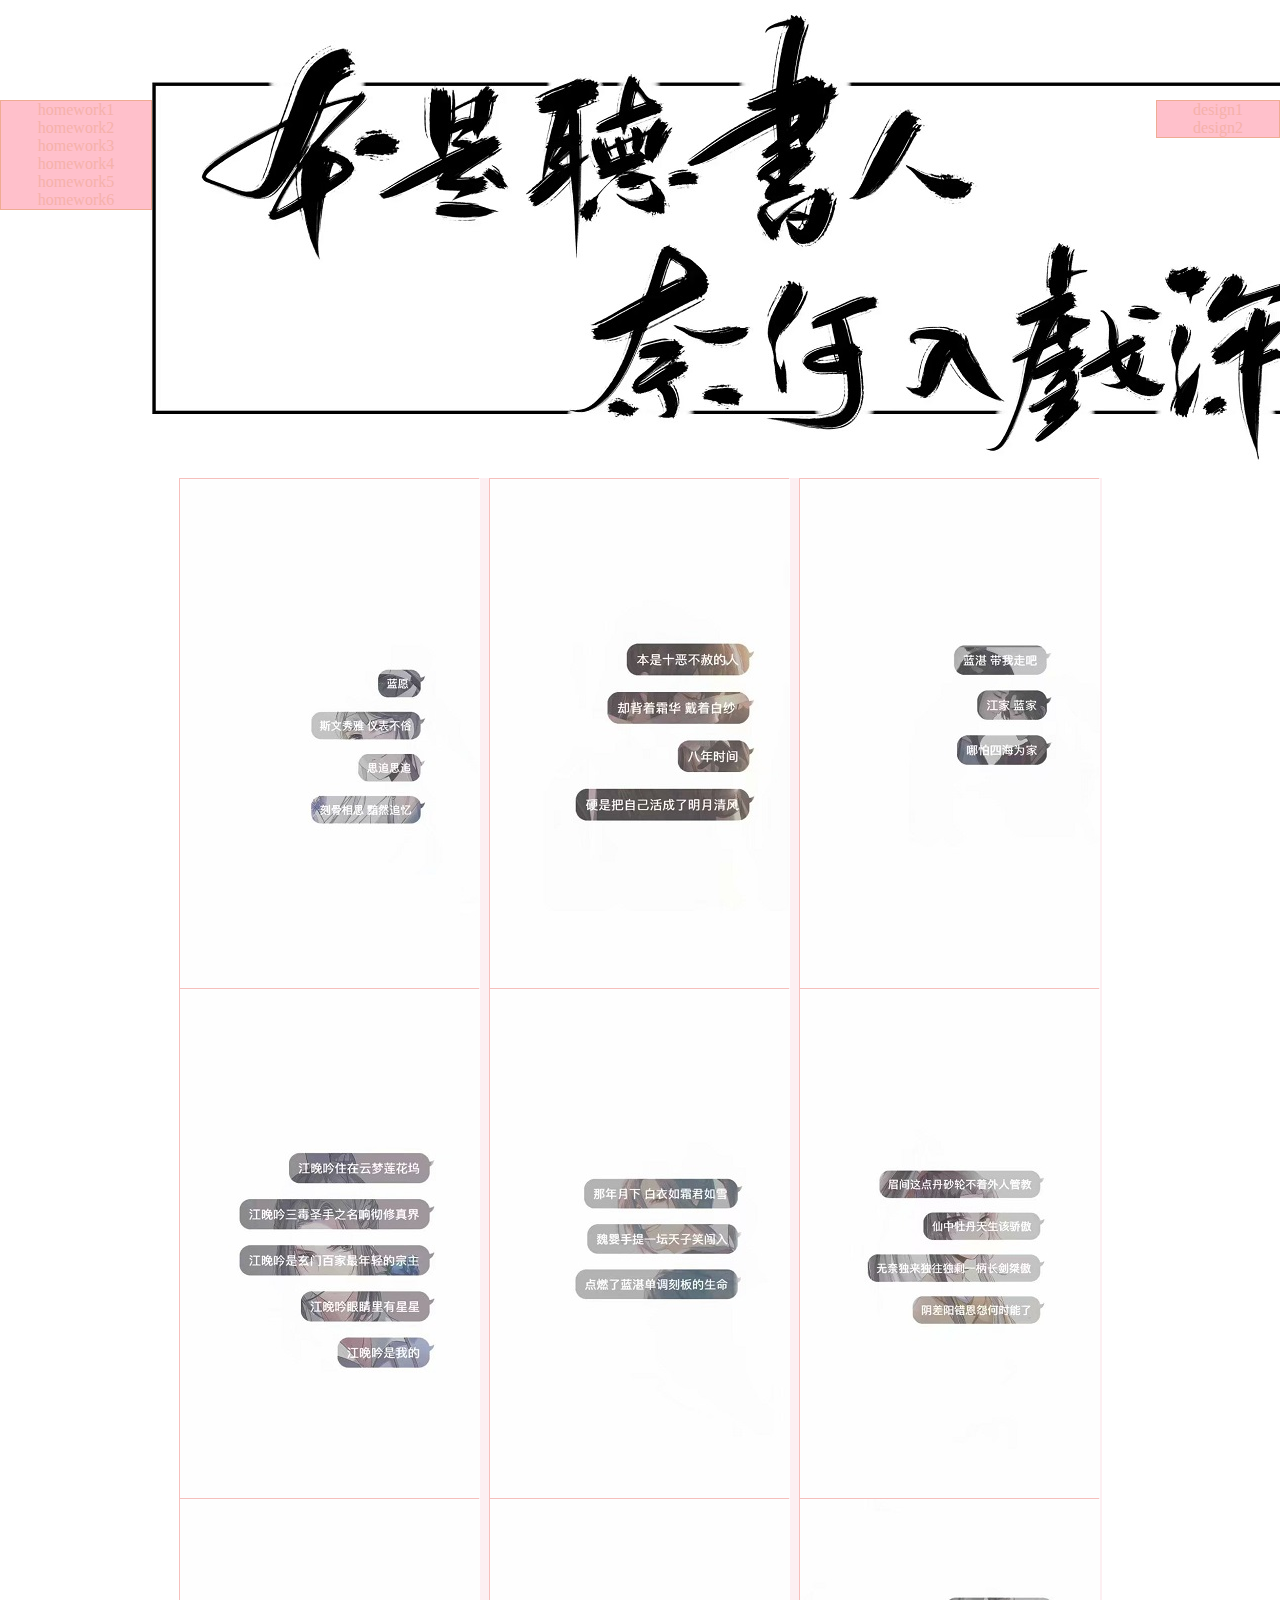
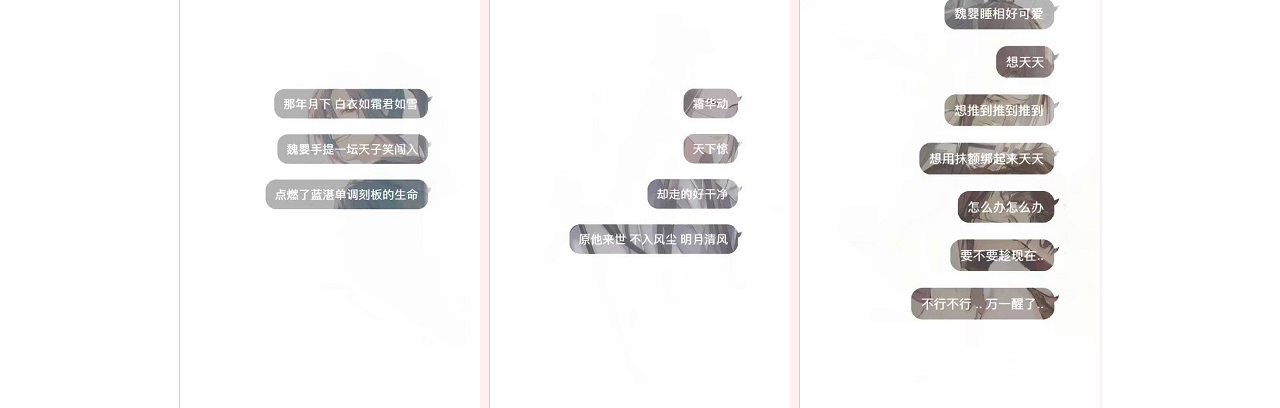
==== index.html @ dd4f1051 "homework" ====
<!DOCTYPE html>
<html lang="en">
<head>
    <meta charset="UTF-8">
    <link href="images/index-icon.png" rel="shortcut icon" type="image/vnd.microsoft.icon">
    <meta name="viewport" content="width=device-width, initial-scale=1.0">
    <meta http-equiv="X-UA-Compatible" content="ie=edge">
    <title>ccqe zone</title>
    <style>
        *{margin: 0;padding: 0}
        .container{
            width: 923px;
            margin-left: auto;
            margin-right: auto;
            overflow: hidden;
            background: #fdeff2;
         }
        .container>div{
            width: 300px;
            height: 510px;
            box-sizing: border-box;
            border: 1px solid #f6bfbc;
            float: left;
        }
        .container>div:not(:last-child){
            margin-right:10px;
        }
        .menu-one{
            position: fixed;
            top: 100px;
            left: 0px;
            width: 150px;
            border: 1px solid#efab93 ;
            text-align: center;
            background: pink;
            list-style:none;
        }
        .menu-two{
            position: fixed;
            top: 100px;
            right: 0px;
            width: 122px;
            border: 1px solid#efab93 ;
            text-align: center;
            background: pink;
            list-style:none;
        }
        a{
            color: #f5b1aa;
            text-decoration: none;
        }
    </style>
</head>
<body>
    <div>
        <img src="images/title.jpg" alt="">
    </div>
    <div class="container">
        <div><img src="images/md1.jpg" alt=""></div>
        <div><img src="images/md2.jpg" alt=""></div>
        <div><img src="images/md3.jpg" alt=""></div>
    </div>
    <div class="container">
        <div><img src="images/md4.jpg" alt=""></div>
        <div><img src="images/md5.jpg" alt=""></div>
        <div><img src="images/md6.jpg" alt=""></div>
    </div>
    <div class="container">
            <div><img src="images/md7.jpg" alt=""></div>
            <div><img src="images/md8.jpg" alt=""></div>
            <div><img src="images/md9.jpg" alt=""></div>
        </div>
    <ul class="menu-one">
        <li><a href="html/homework1.html">homework1</a></li>
        <li><a href="html/homework2.html">homework2</a></li>
        <li><a href="html/homework3.html">homework3</a></li>
        <li><a href="html/homework4.html">homework4</a></li>
        <li><a href="html/homework5.html">homework5</a></li>
        <li><a href="html/homework6.html">homework6</a></li>
    </ul>
    <ul class="menu-two">
        <li><a href="design1.html">design1</a></li>
        <li><a href="design2.html">design2</li>
    </ul>
</body>
</html>
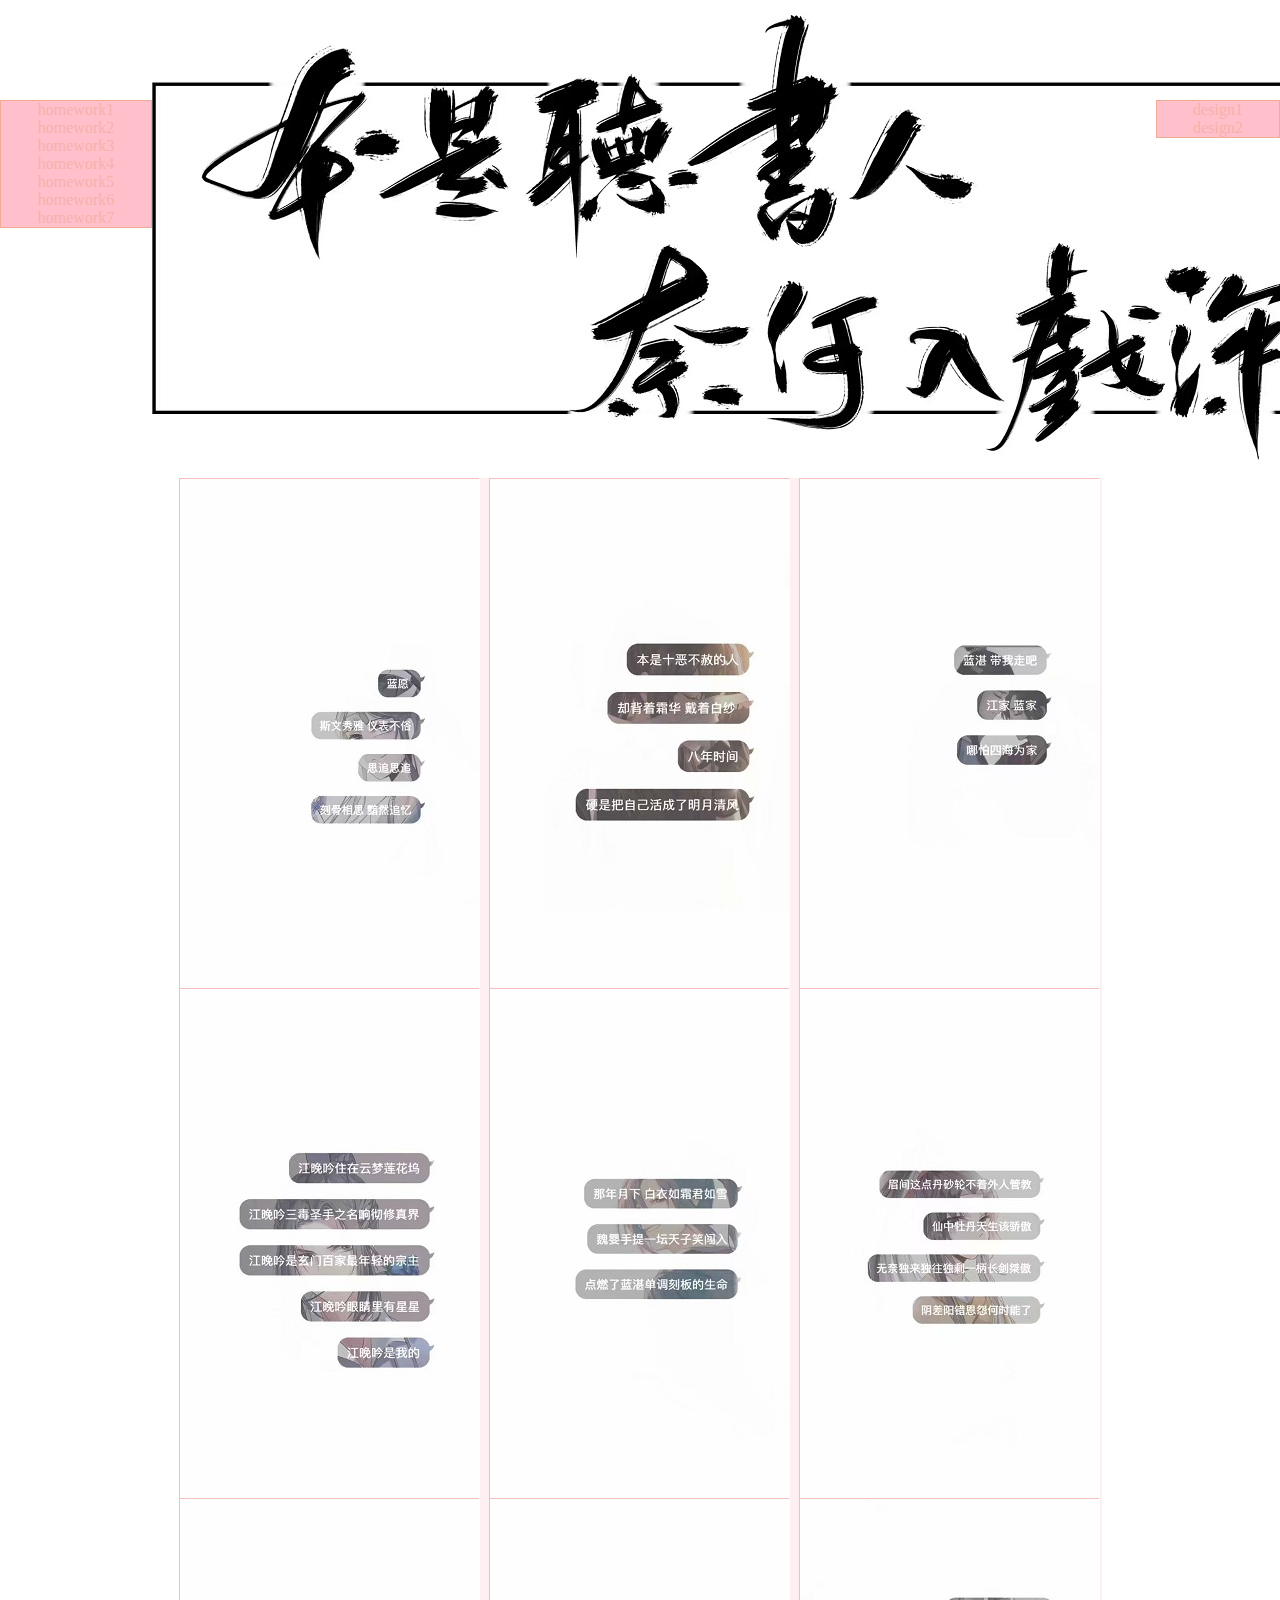
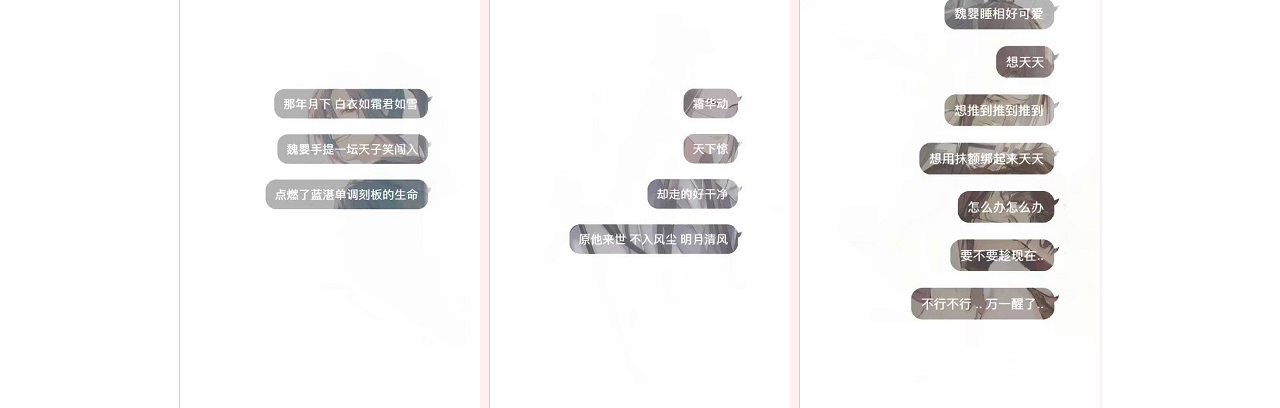
==== commit 8b9299a2: "homework7" ====
--- a/index.html
+++ b/index.html
@@ -77,6 +77,7 @@
         <li><a href="html/homework4.html">homework4</a></li>
         <li><a href="html/homework5.html">homework5</a></li>
         <li><a href="html/homework6.html">homework6</a></li>
+        <li><a href="html/homework7.html">homework7</a></li>
     </ul>
     <ul class="menu-two">
         <li><a href="design1.html">design1</a></li>
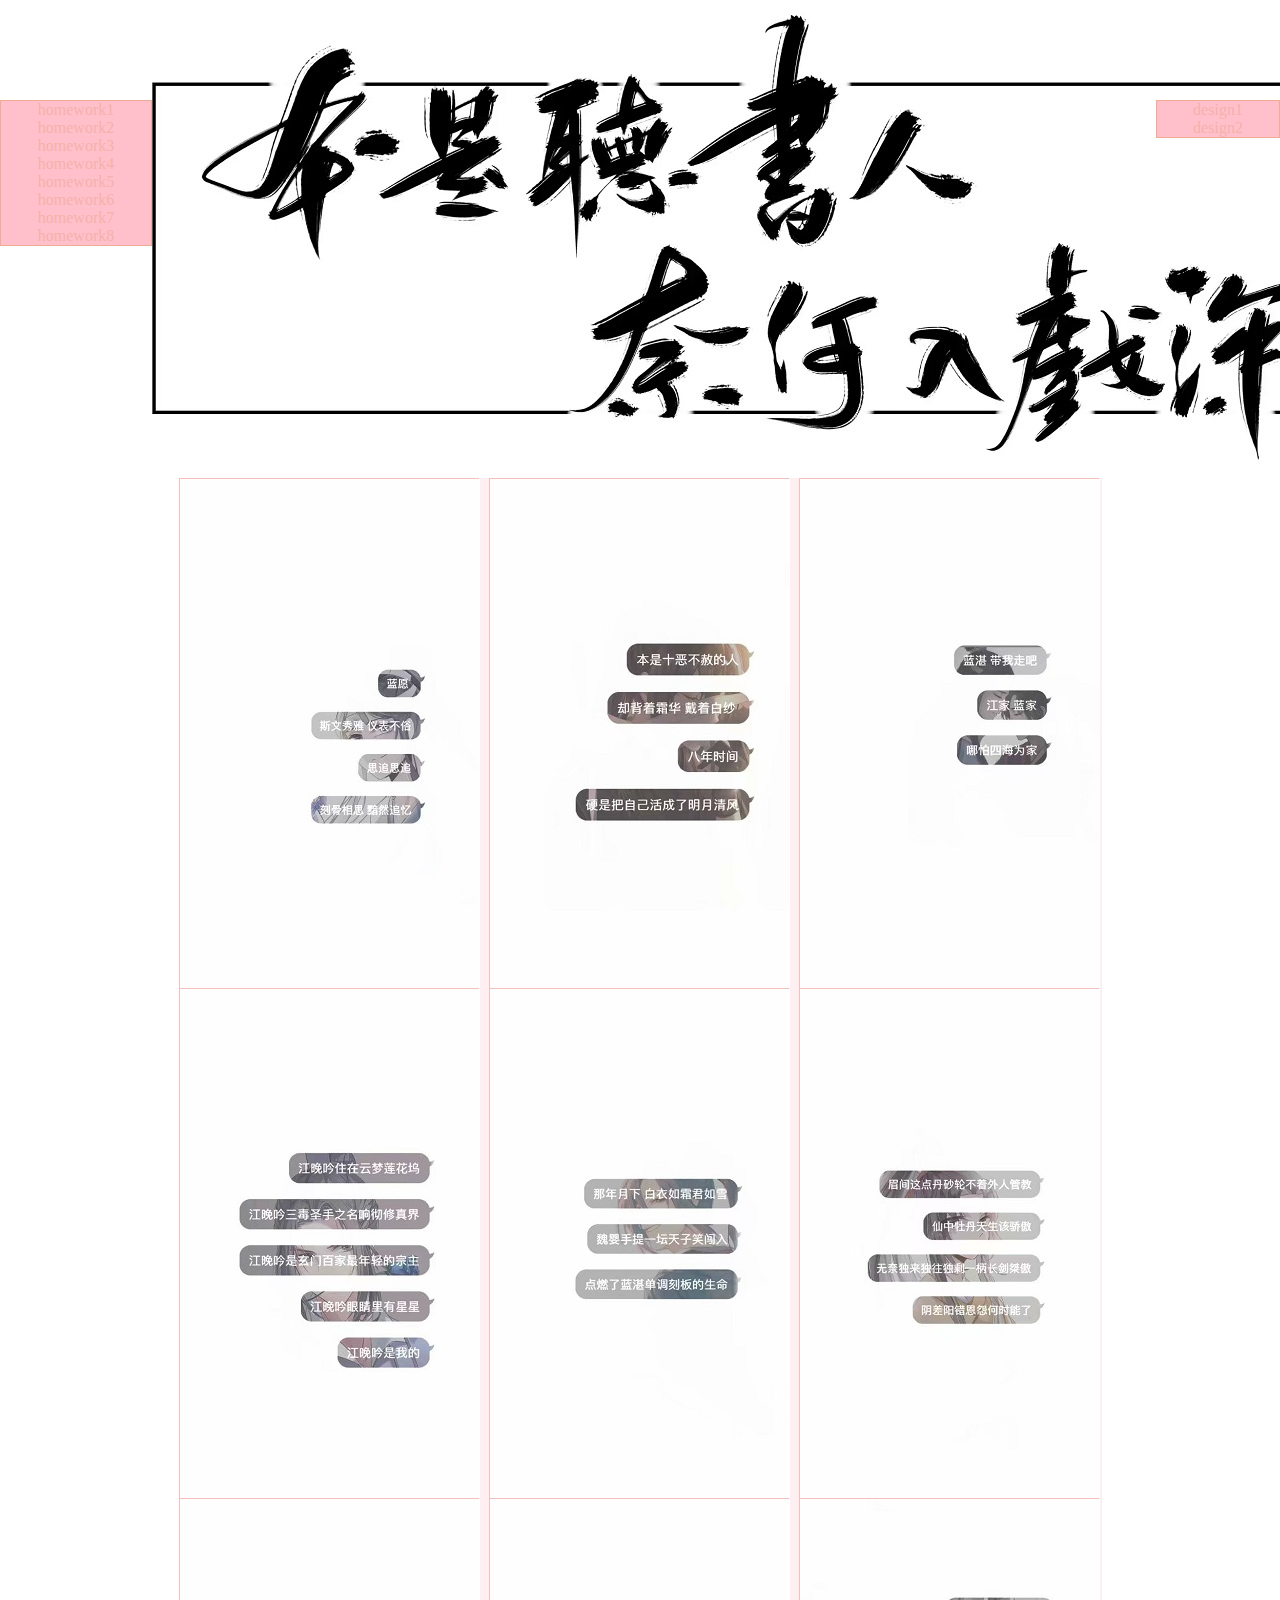
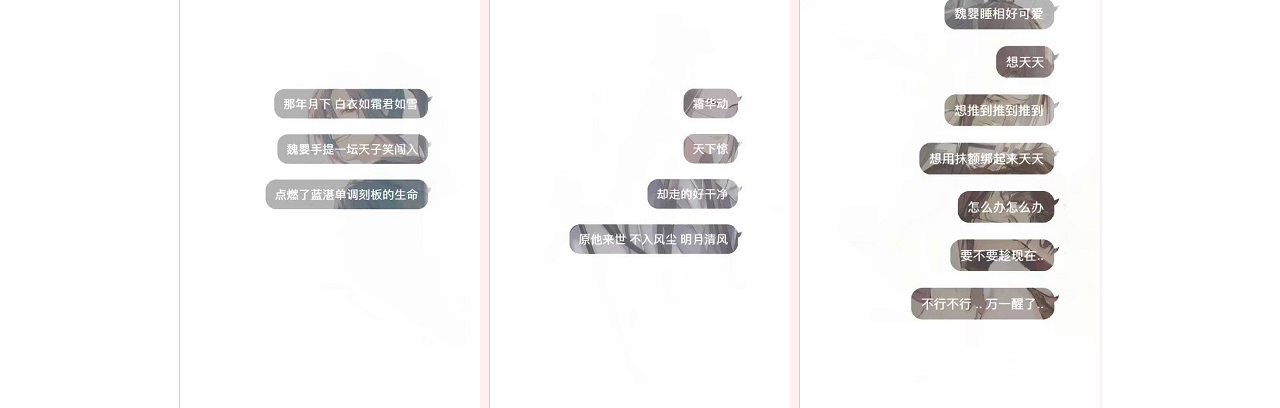
==== commit e2e2075f: "homework8" ====
--- a/index.html
+++ b/index.html
@@ -78,6 +78,7 @@
         <li><a href="html/homework5.html">homework5</a></li>
         <li><a href="html/homework6.html">homework6</a></li>
         <li><a href="html/homework7.html">homework7</a></li>
+        <li><a href="html/homework8.html">homework8</a></li>
     </ul>
     <ul class="menu-two">
         <li><a href="design1.html">design1</a></li>
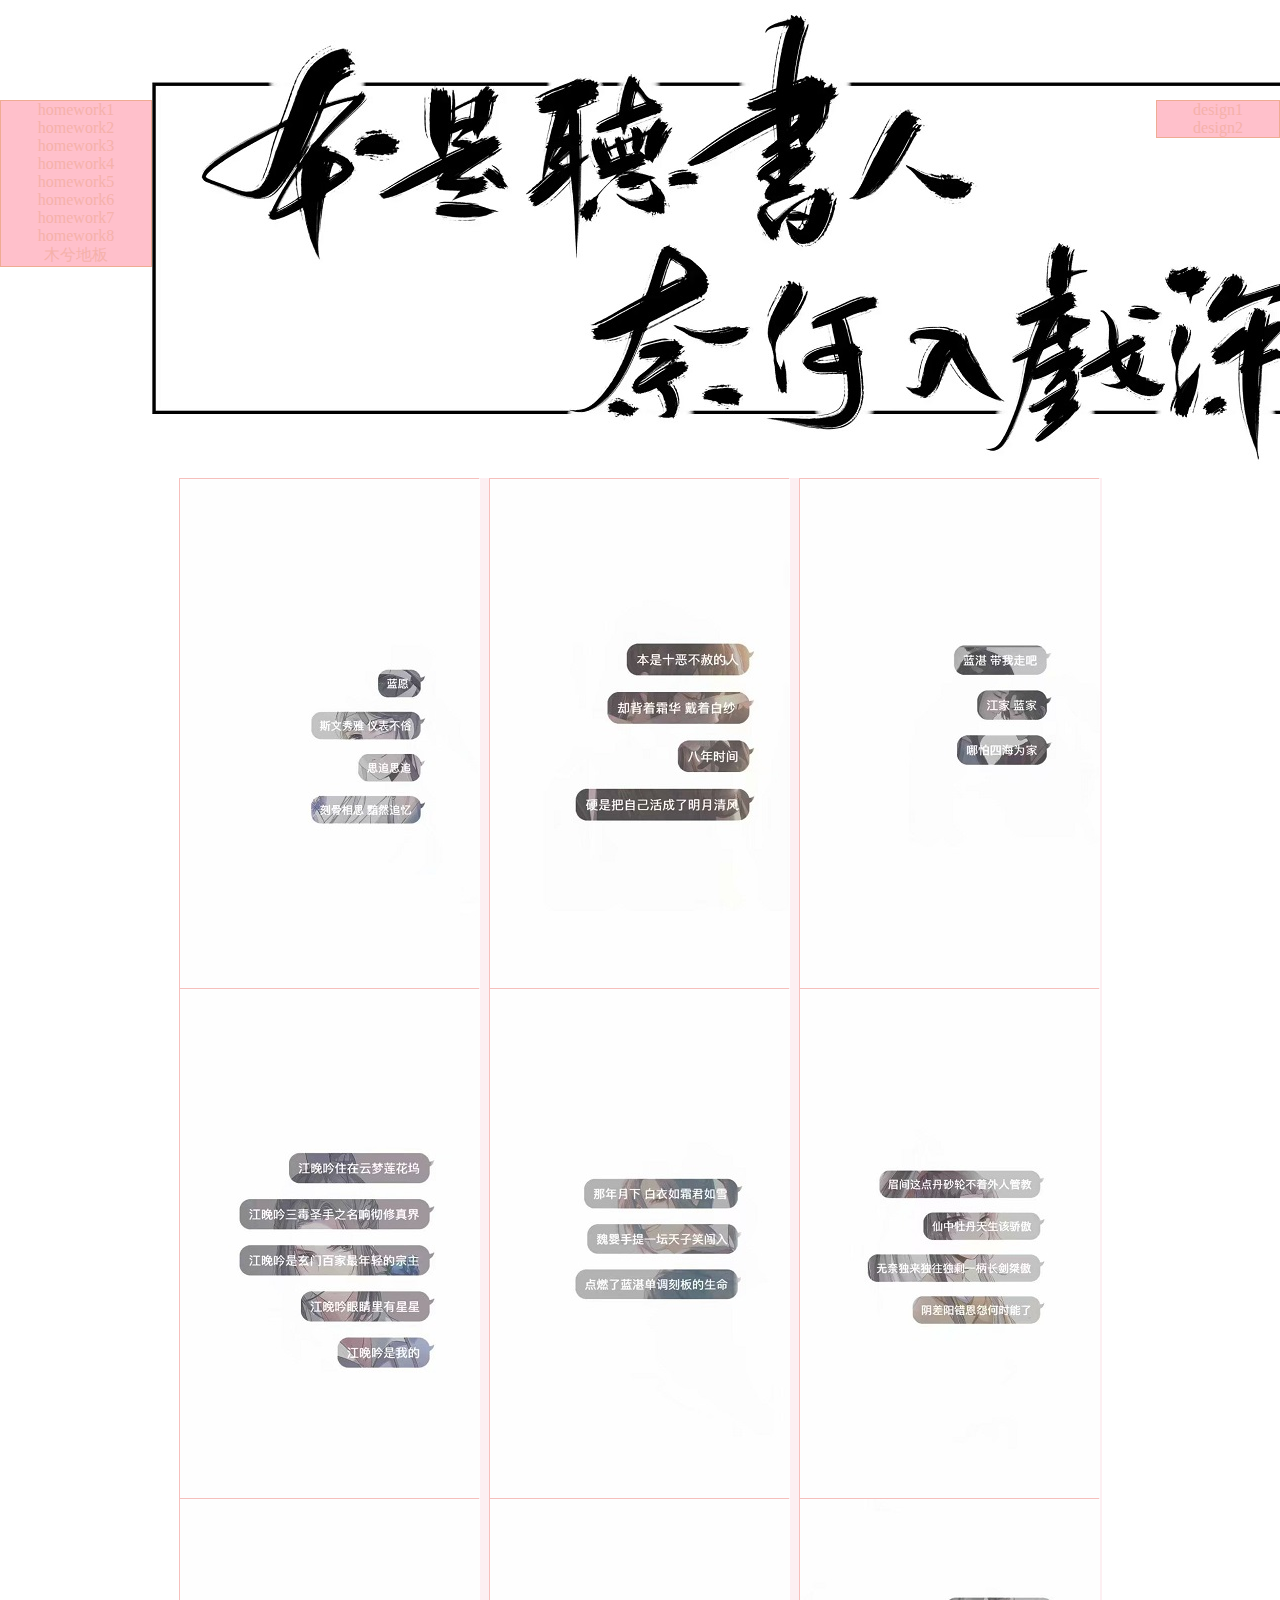
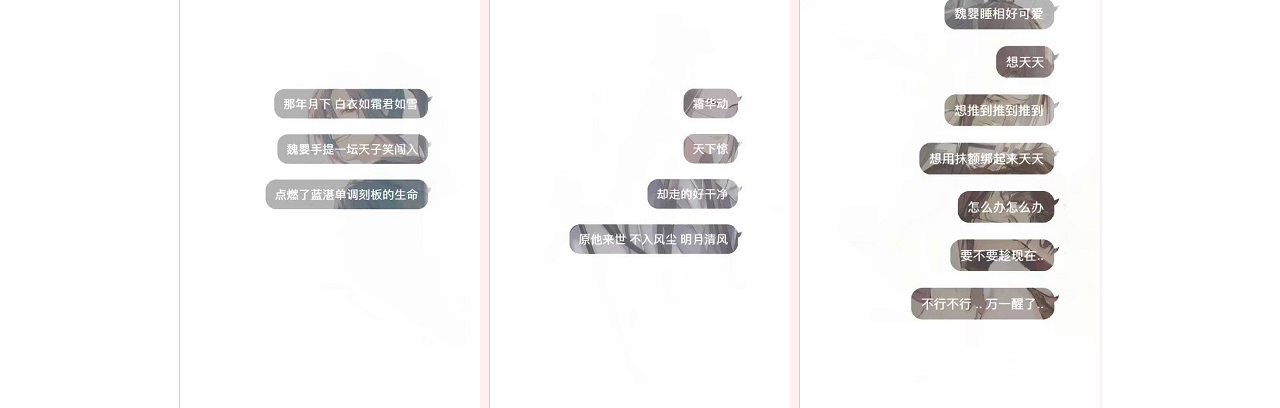
==== commit 048a89d6: "木兮修改" ====
--- a/index.html
+++ b/index.html
@@ -79,6 +79,7 @@
         <li><a href="html/homework6.html">homework6</a></li>
         <li><a href="html/homework7.html">homework7</a></li>
         <li><a href="html/homework8.html">homework8</a></li>
+        <li><a href="html/muxi.html">木兮地板</a></li>
     </ul>
     <ul class="menu-two">
         <li><a href="design1.html">design1</a></li>
